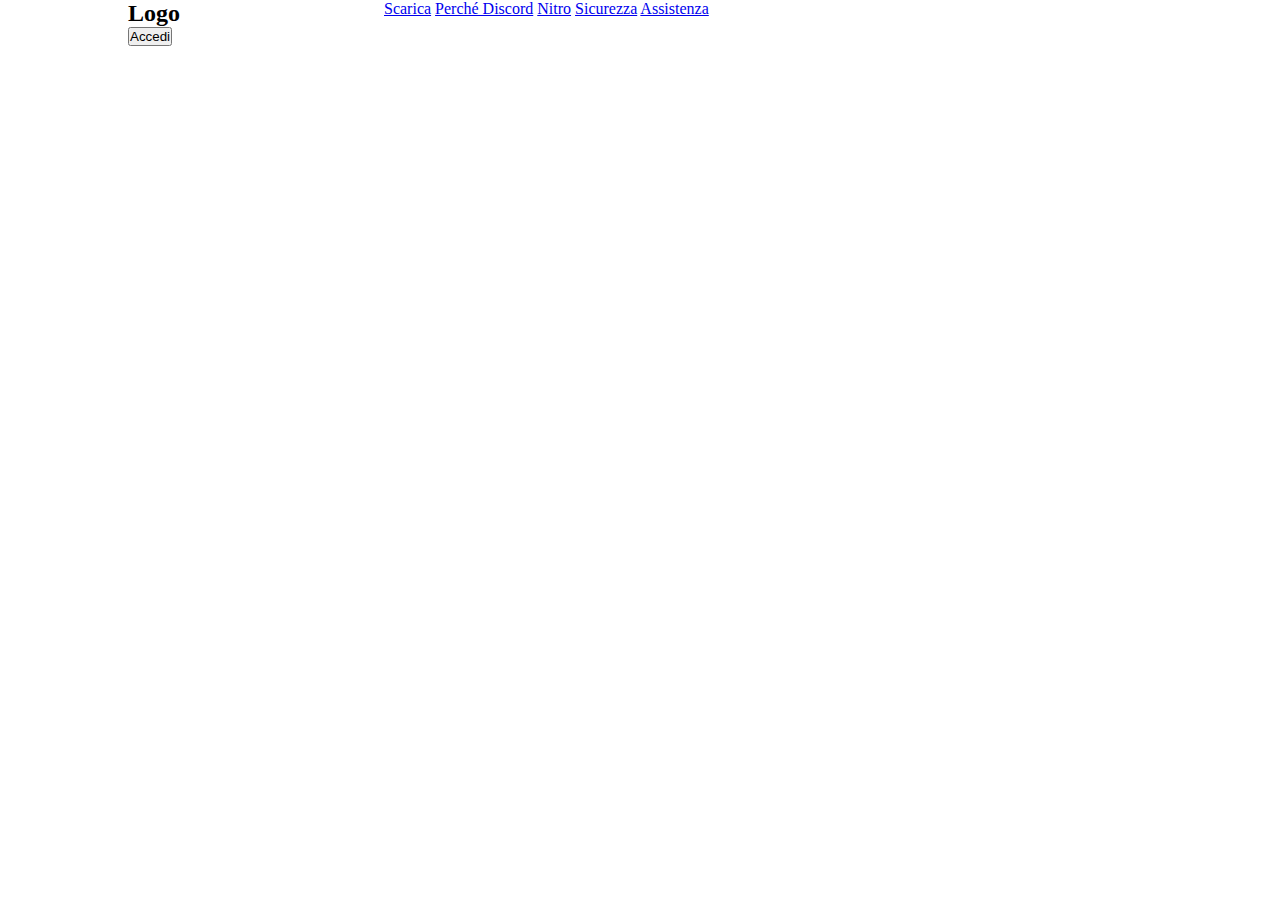
==== index.html @ 12761c6d "initial commit" ====
<!DOCTYPE html>
<html lang="en">
<head>
    <meta charset="UTF-8">
    <meta http-equiv="X-UA-Compatible" content="IE=edge">
    <meta name="viewport" content="width=device-width, initial-scale=1.0">
    <link rel="stylesheet" href="./assets/css/style.css">
    <title>htmlcss-struttura-discord</title>
</head>
<body class="debug">
    <header>
        <div class="container header">
            <div class="row">
                <div class="col-2">
                    <h2>Logo</h2>
                </div>
                <div class="col-8">
                    <a href="#">Scarica</a>
                    <a href="#">Perché Discord</a>
                    <a href="#">Nitro</a>
                    <a href="#">Sicurezza</a>
                    <a href="#">Assistenza</a>
                </div>
                <div class="col-2">
                    <button>Accedi</button>
                </div>

            </div>
        </div>
    </header>
    <main></main>
    <footer></footer>
</body>
</html>
---- assets/css/style.css ----
/* Common rules */

*{
    margin: 0;
    padding: 0;
    box-sizing: border-box;
}

.container{
    width: 80%;
    max-width: 1200px;
    margin: 0 auto;
}
.container-fluid{
    width: 100%;
}
.row{
    display: flex;
    flex-wrap: wrap;
    justify-content: space-between;
}

.clearfix::after{
    content: "";
    display: table;
    clear: both;
}

/* Griglia con Flexbox */
.col-1{
    width: calc( (100% / 12) * 1 );
}
.col-2{
    width: calc( (100% / 12) * 2 );
}
.col-3{
    width: calc( (100% / 12) * 3 );
}
.col-6 {
    width: calc( (100% / 12) * 8 );
}
.col-8{
    width: calc( (100% / 12) * 9 );
}
.col-9{
    width: calc( (100% / 12) * 9 );
}


/* .header{
    position: absolute;
    left: 0;
    top: 0;

}

header{
    position: relative;
} */

/* Debug */

.debug.header{
    background-color: #ADD8E6;
}
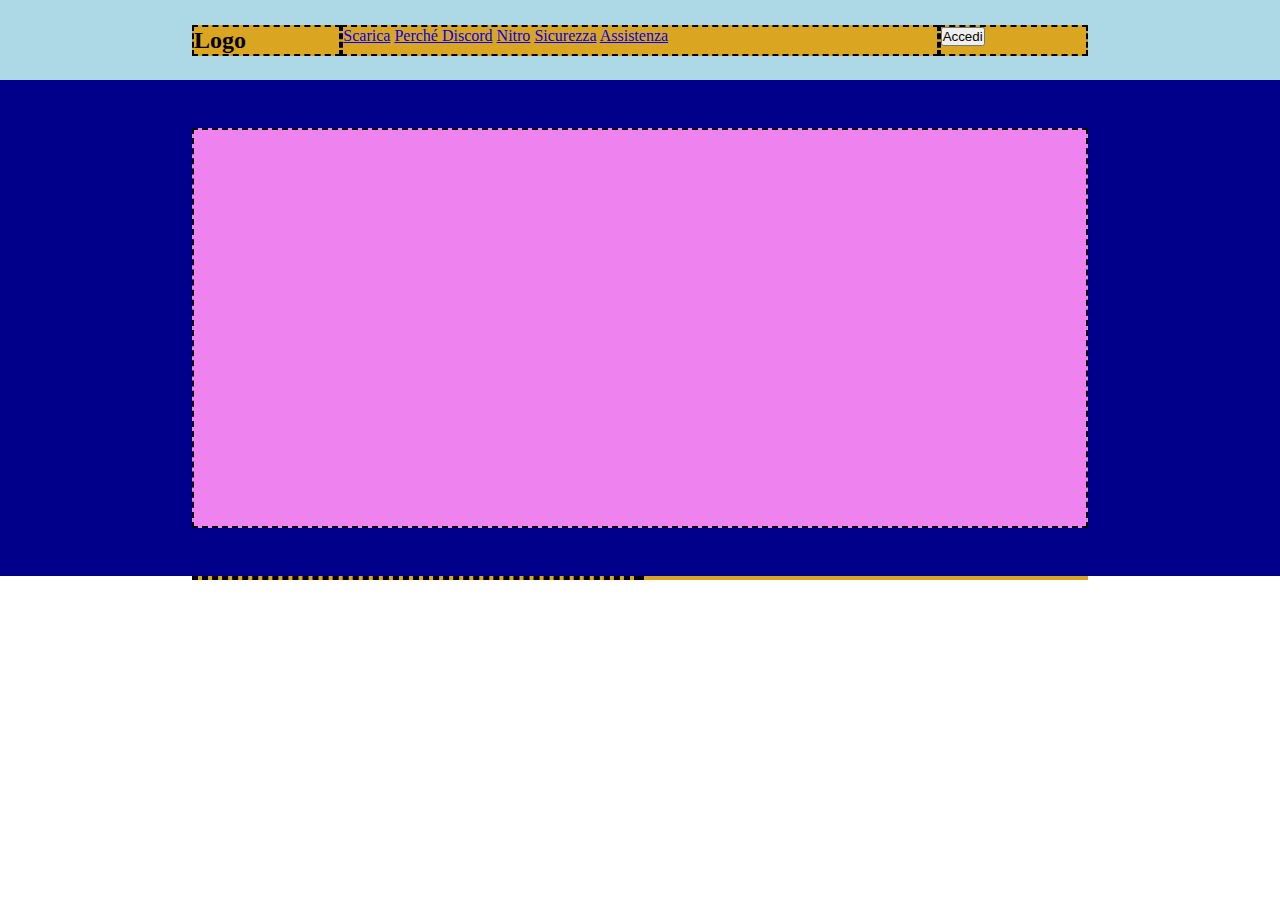
==== commit 22cd7466: "add header part" ====
--- a/index.html
+++ b/index.html
@@ -8,9 +8,10 @@
     <title>htmlcss-struttura-discord</title>
 </head>
 <body class="debug">
+
     <header>
-        <div class="container header">
-            <div class="row">
+        <div class="container">
+            <div class="row title">
                 <div class="col-2">
                     <h2>Logo</h2>
                 </div>
@@ -24,11 +25,26 @@
                 <div class="col-2">
                     <button>Accedi</button>
                 </div>
-
             </div>
         </div>
     </header>
-    <main></main>
+    <main>
+        <section class="sub_title">
+            <div class="container title"></div>
+        </section>
+
+        <section class="sub_section white">
+            <div class="container">
+                <div class="row">
+                    <div class="col-6"></div>
+                    <div class="col-4"></div>
+
+
+                </div>
+            </div>
+
+        </section>
+    </main>
     <footer></footer>
 </body>
 </html>--- a/assets/css/style.css
+++ b/assets/css/style.css
@@ -5,20 +5,34 @@
     padding: 0;
     box-sizing: border-box;
 }
+header{
+    display: flex;
+    align-items: center;
+    justify-content: center;
+    height: 80px;
+    width: 100vw;
+    position: absolute;
+    left: 0;
+    top: 0;
+    
+}
 
 .container{
-    width: 80%;
+    width: 70%;
     max-width: 1200px;
     margin: 0 auto;
+    
 }
-.container-fluid{
-    width: 100%;
-}
+
 .row{
     display: flex;
     flex-wrap: wrap;
+    
+}
+.row.title{
     justify-content: space-between;
 }
+
 
 .clearfix::after{
     content: "";
@@ -37,29 +51,48 @@
     width: calc( (100% / 12) * 3 );
 }
 .col-6 {
-    width: calc( (100% / 12) * 8 );
+    width: calc( (100% / 12) * 6 );
 }
 .col-8{
-    width: calc( (100% / 12) * 9 );
+    width: calc( (100% / 12) * 8 );
+    
 }
 .col-9{
     width: calc( (100% / 12) * 9 );
 }
 
 
-/* .header{
-    position: absolute;
-    left: 0;
-    top: 0;
 
-}
 
-header{
-    position: relative;
-} */
+
+
+
+
+
+
 
 /* Debug */
 
-.debug.header{
+.debug header{
     background-color: #ADD8E6;
+    
 }
+.debug .container{
+    background-color: #DAA520;
+}
+.debug [class^="col-"]{
+    border: 2px dashed black ;
+}
+.debug .sub_title{
+    background-color: #00008B;    
+}
+
+.sub_title{
+    padding-top: 8rem;
+    padding-bottom: 3rem;
+}
+.container.title{
+    height: 400px;
+    background-color: #EE82EE;
+    border: 2px dashed black ;
+}
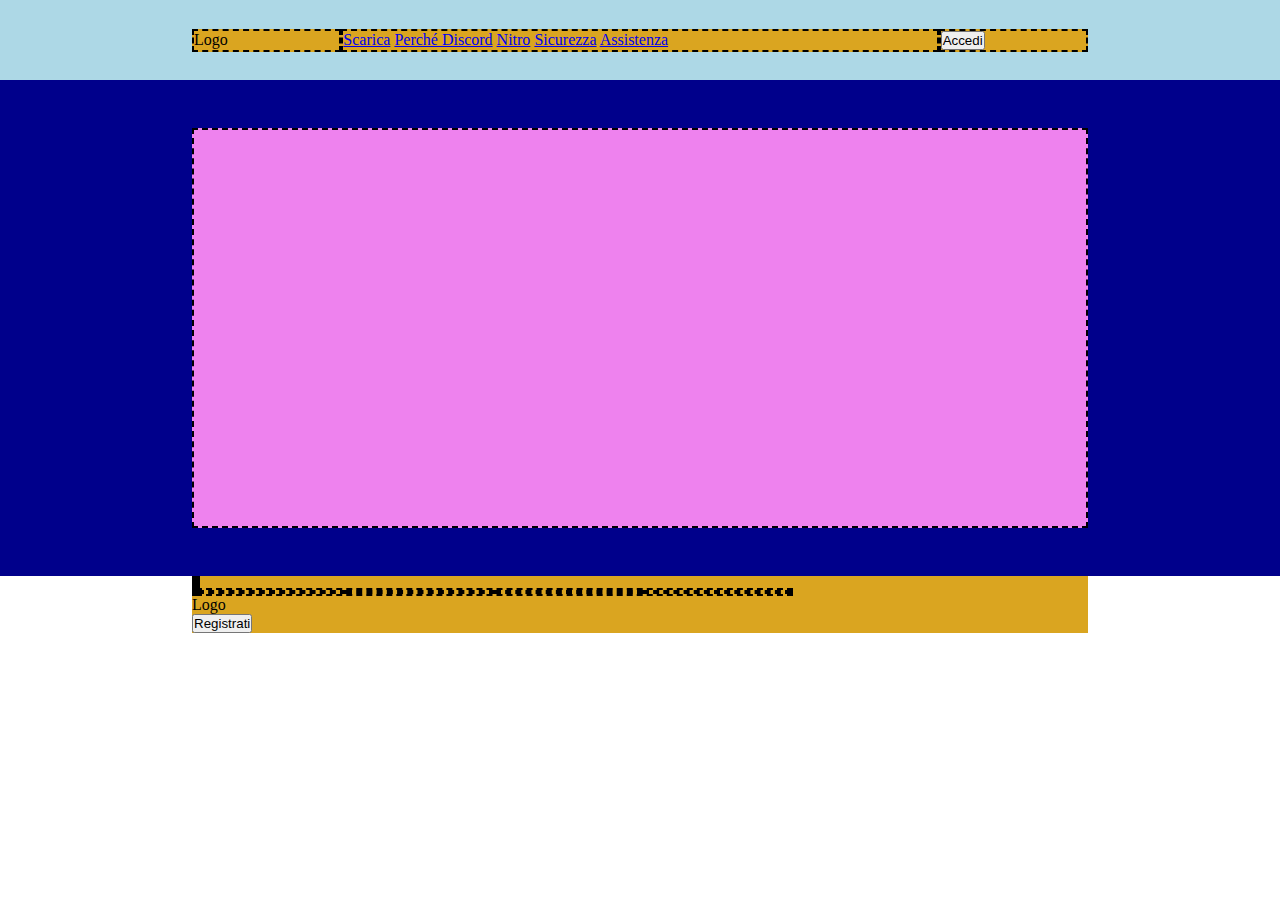
==== commit 202d2daa: "add footer and comments" ====
--- a/index.html
+++ b/index.html
@@ -1,5 +1,6 @@
 <!DOCTYPE html>
 <html lang="en">
+
 <head>
     <meta charset="UTF-8">
     <meta http-equiv="X-UA-Compatible" content="IE=edge">
@@ -7,13 +8,14 @@
     <link rel="stylesheet" href="./assets/css/style.css">
     <title>htmlcss-struttura-discord</title>
 </head>
+
 <body class="debug">
 
     <header>
         <div class="container">
             <div class="row title">
                 <div class="col-2">
-                    <h2>Logo</h2>
+                    Logo
                 </div>
                 <div class="col-8">
                     <a href="#">Scarica</a>
@@ -28,23 +30,70 @@
             </div>
         </div>
     </header>
+
     <main>
+        <!-- sezione main che is combina con l'heder -->
         <section class="sub_title">
             <div class="container title"></div>
         </section>
-
+        <!-- sotto sezione bianca/grigia -->
         <section class="sub_section white">
             <div class="container">
                 <div class="row">
-                    <div class="col-6"></div>
-                    <div class="col-4"></div>
-
-
+                    <div class="col-7"></div>
+                    <div class="col-5"></div>
                 </div>
             </div>
-
+        </section>
+        <!-- sotto sezione bianca/grigia -->
+        <section class="sub_section grey">
+            <div class="container">
+                <div class="row">
+                    <div class="col-5"></div>
+                    <div class="col-7"></div>
+                </div>
+            </div>
+        </section>
+        <!-- sotto sezione bianca/grigia -->
+        <section class="sub_section white">
+            <div class="container">
+                <div class="row">
+                    <div class="col-7"></div>
+                    <div class="col-5"></div>
+                </div>
+            </div>
+        </section>
+        <!-- sotto sezione bianca/grigia -->
+        <section class="sub_section grey">
+            <div class="container end_main"></div>
         </section>
     </main>
-    <footer></footer>
+
+    <footer>
+        <!-- sezione link -->
+        <section>
+            <div class="container footer_top">
+                <div class="row">
+                    <div class="col-4"></div>
+                    <div class="col-8">
+                        <div class="row">
+                            <div class="col-3"></div>
+                            <div class="col-3"></div>
+                            <div class="col-3"></div>
+                            <div class="col-3"></div>
+                        </div>
+                    </div>
+                </div>
+            </div>
+        </section>
+         <!-- chiusura pagina -->
+        <section>
+            <div class="container footer_bottom">
+                <div class="img">Logo</div>
+                <button>Registrati</button>
+            </div>
+        </section>
+    </footer>
 </body>
+
 </html>